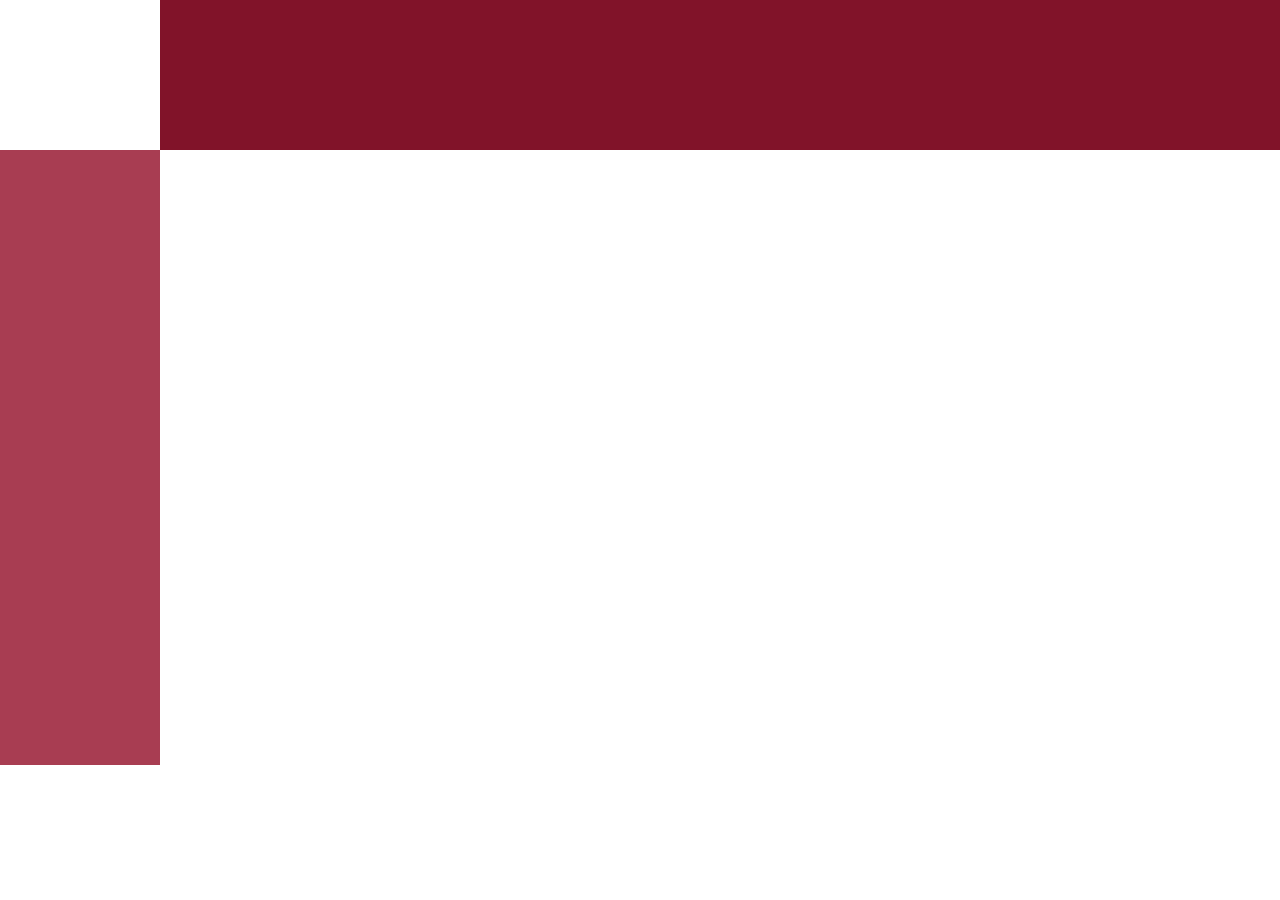
==== index.html @ 957aa452 "envio para o github" ====
<!DOCTYPE html>
<html lang="pt-br">
<head>
    <meta charset="UTF-8">
    <meta name="viewport" content="width=device-width, initial-scale=1.0">
    <title>Macedônia do Norte</title>
    <link rel="stylesheet" href="style.css">
</head>
<body>
    <header>
        <div class="header"></div>
    </header>
    <aside>
        <div class="aside"></div>
    </aside>
</body>
</html>
---- style.css ----
@charset "utf8";

* {
    padding: 0%;
    margin: 0%;
}

.header{
    width: 1440px;
    height: 150px;
    background-color: rgb(129, 19, 41);
    margin-inline-start: 160px;
}
.aside{
    width: 160px;
    height: 615px;
    background-color: rgb(168, 61, 82);
}
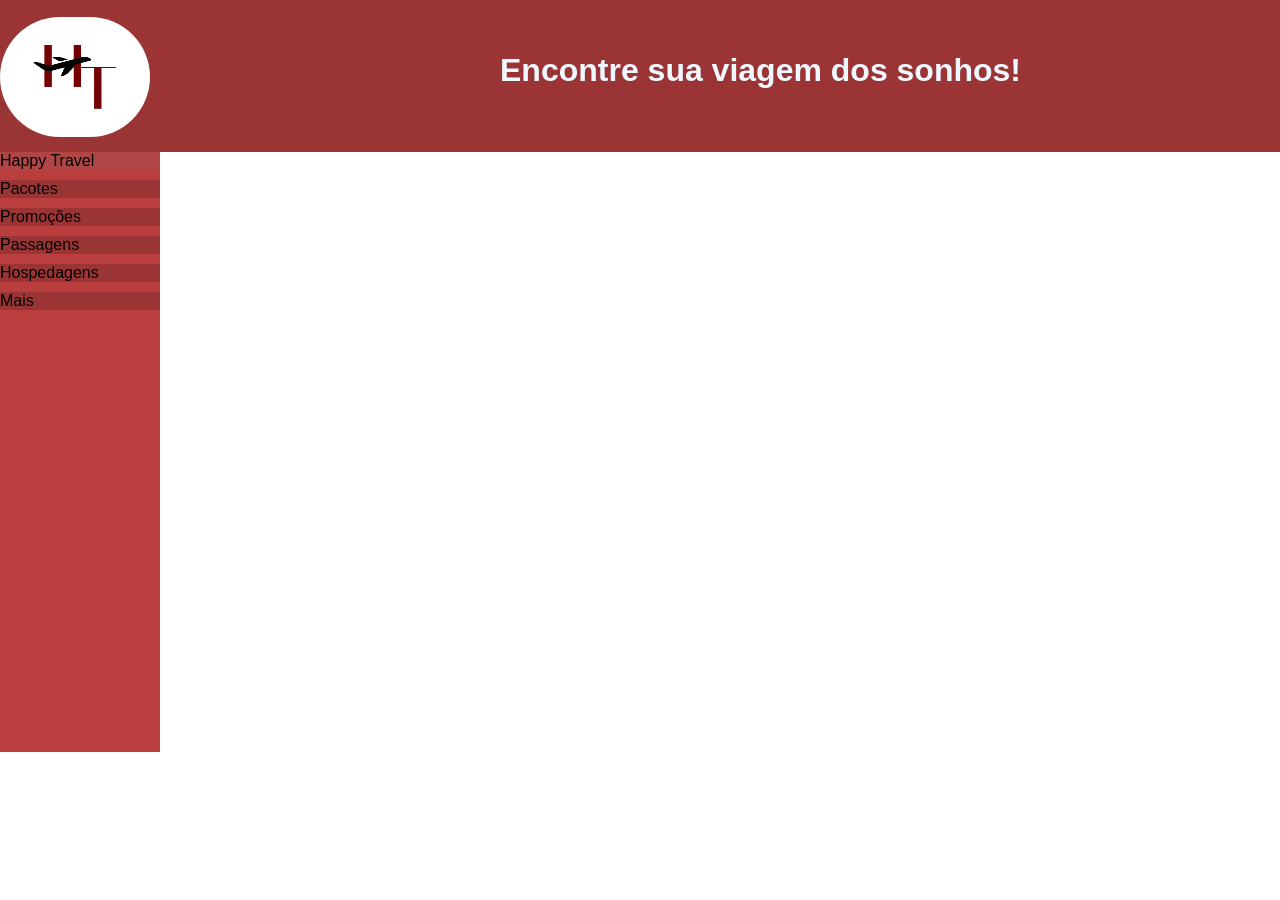
==== commit 9912e433: "atualizacao da primeira pagina" ====
--- a/index.html
+++ b/index.html
@@ -7,11 +7,21 @@
     <link rel="stylesheet" href="style.css">
 </head>
 <body>
-    <header>
+   <header>
         <div class="header"></div>
+        <div><h1 class="h1">Encontre sua viagem dos sonhos!</h1></div>
     </header>
-    <aside>
-        <div class="aside"></div>
+  
+    <aside class="aside">
+        <div class="barra">
+            <div class="happy">Happy Travel</div>
+            <div class="pacotes"> Pacotes</div>
+            <div class="promo">Promoções</div>
+            <div class="passagens">Passagens</div>
+            <div class="hospedagens">Hospedagens</div>
+            <div class="mais">Mais</div>
+        </div>
     </aside>
+    <img src="img/logo.png" alt="" class="img">
 </body>
 </html>
--- a/style.css
+++ b/style.css
@@ -1,18 +1,63 @@
 @charset "utf8";
 
-* {
+*{
     padding: 0%;
     margin: 0%;
+     font-family: "Quicksand", sans-serif;
+  font-optical-sizing: auto;
+  font-weight: weight;
+  font-style: normal;
 }
 
 .header{
-    width: 1440px;
-    height: 150px;
-    background-color: rgb(129, 19, 41);
-    margin-inline-start: 160px;
+    width: 1681px;
+    height: 152px;
+    background-color: #9b3535;
+    margin-left: 500px;
+      margin-inline-start: -160px;
 }
 .aside{
     width: 160px;
-    height: 615px;
-    background-color: rgb(168, 61, 82);
+    height: 600px;
+    background-color: #bb3e3e;
+    margin-top: -37px;
+}
+.img{
+    position: relative;
+    width: 150px;
+    height: 120px;
+    top: -735px;
+    border-radius: 150px;
+}
+
+.h1{
+    position: relative;
+    margin-inline-start: 500px;
+    background-color:#9b3535;
+    top: -100px; 
+    color: aliceblue;
+}
+
+.barra{
+    display:flex;
+    gap: 10px;
+    flex-direction: column;
+}
+.happy{
+    background-color:#b04545;
+}
+.pacotes{
+     background-color:#9b3535;
+}
+.promo{
+     background-color:#9b3535;
+}
+.passagens{
+     background-color:#9b3535;
+}
+.hospedagens{
+     background-color:#9b3535;
+}
+.mais{
+     background-color:#9b3535;
 }
